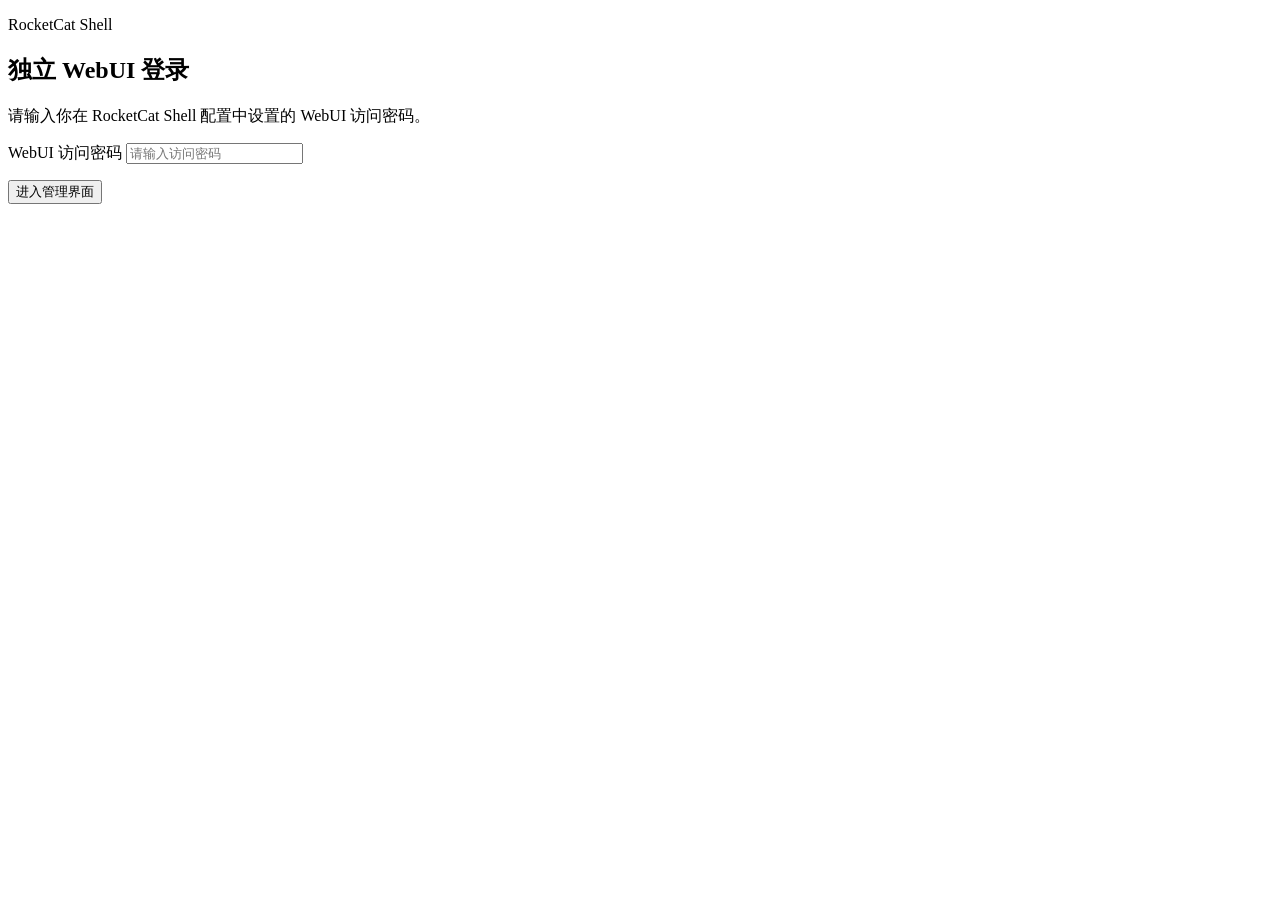
==== rocketcat_shell/shell/static/login.html @ b03355db "Initial Linux Docker release for RocketCatShell v0.1.1" ====
<!DOCTYPE html>
<html lang="zh-CN">
  <head>
    <meta charset="UTF-8" />
    <meta name="viewport" content="width=device-width, initial-scale=1.0" />
    <title>RocketCat Shell 登录</title>
    <link rel="stylesheet" href="/static/styles.css?v=20260501a" />
  </head>
  <body>
    <section class="auth-shell">
      <div class="auth-glow auth-glow-left"></div>
      <div class="auth-glow auth-glow-right"></div>

      <div class="auth-card">
        <div class="auth-brand-mark">
          <span class="brand-accent"></span>
          <div>
            <p class="auth-eyebrow">RocketCat Shell</p>
            <h1 class="auth-title">独立 WebUI 登录</h1>
          </div>
        </div>
        <p class="auth-subtitle">请输入你在 RocketCat Shell 配置中设置的 WebUI 访问密码。</p>

        <form id="authLoginForm" class="auth-form" autocomplete="off">
          <label for="authPasswordInput" class="auth-label">WebUI 访问密码</label>
          <input
            id="authPasswordInput"
            class="auth-password-input"
            type="password"
            name="password"
            placeholder="请输入访问密码"
            autocomplete="current-password"
            required
          />
          <p id="authLoginError" class="auth-error" role="alert"></p>
          <button id="authSubmitButton" class="action-button primary auth-submit" type="submit">进入管理界面</button>
        </form>
      </div>
    </section>

    <script>
      (() => {
        const form = document.getElementById('authLoginForm');
        const passwordInput = document.getElementById('authPasswordInput');
        const errorBox = document.getElementById('authLoginError');
        const submitButton = document.getElementById('authSubmitButton');

        form?.addEventListener('submit', async (event) => {
          event.preventDefault();
          const password = String(passwordInput?.value || '').trim();
          errorBox.textContent = '';

          if (!password) {
            errorBox.textContent = '请输入访问密码';
            return;
          }

          submitButton.disabled = true;
          submitButton.textContent = '登录中...';

          try {
            const response = await fetch('/api/login', {
              method: 'POST',
              headers: { 'Content-Type': 'application/json' },
              body: JSON.stringify({ password }),
              credentials: 'same-origin',
            });
            const payload = await response.json().catch(() => ({}));
            if (!response.ok) {
              throw new Error(payload.detail || '登录失败，请稍后再试');
            }
            window.location.replace('/');
          } catch (error) {
            errorBox.textContent = error.message || '登录失败，请稍后再试';
          } finally {
            submitButton.disabled = false;
            submitButton.textContent = '进入管理界面';
          }
        });
      })();
    </script>
  </body>
  </html>
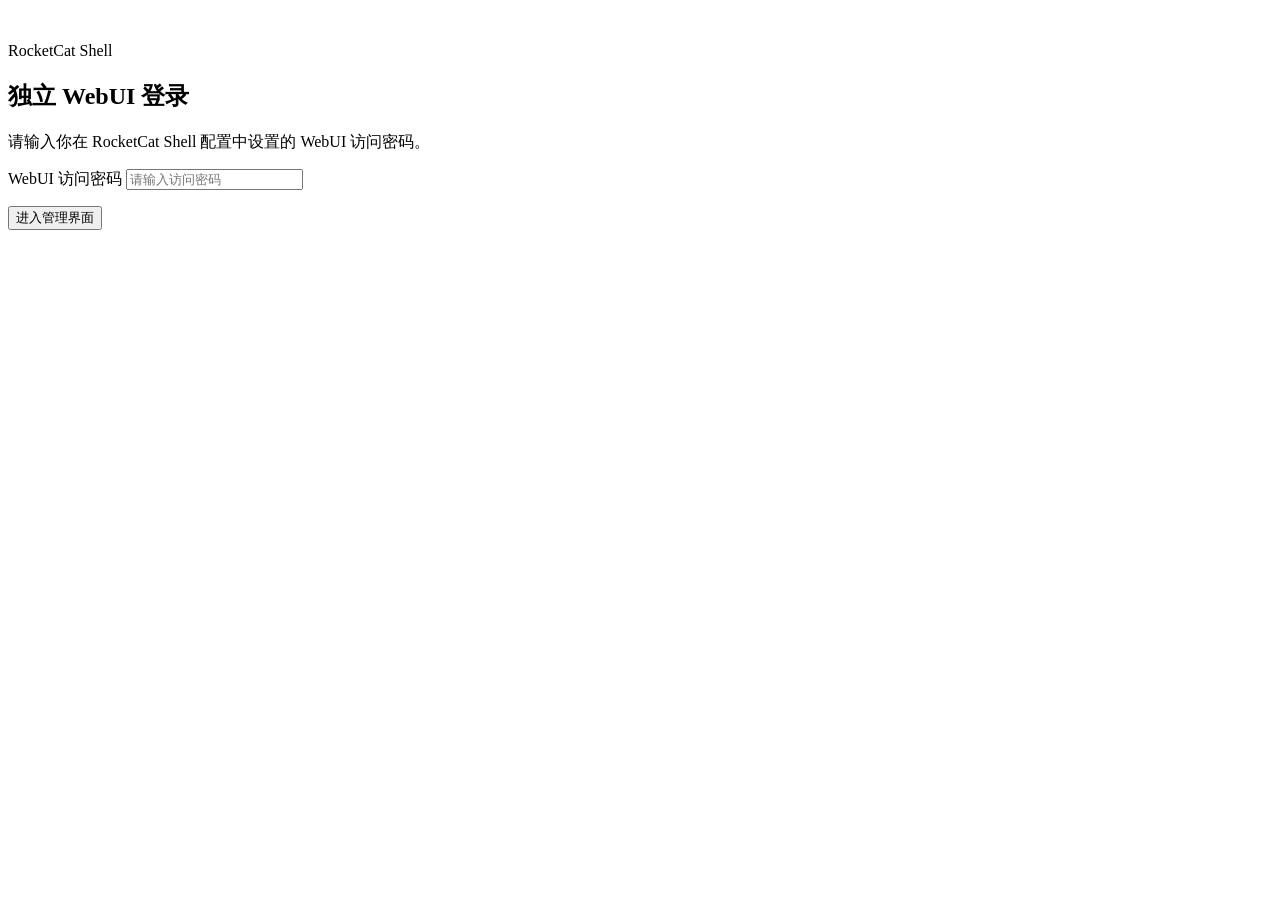
==== commit f8997d59: "release: RocketCatShell Linux v0.2.2" ====
--- a/rocketcat_shell/shell/static/login.html
+++ b/rocketcat_shell/shell/static/login.html
@@ -4,7 +4,9 @@
     <meta charset="UTF-8" />
     <meta name="viewport" content="width=device-width, initial-scale=1.0" />
     <title>RocketCat Shell 登录</title>
-    <link rel="stylesheet" href="/static/styles.css?v=20260501a" />
+    <link rel="icon" type="image/png" href="/static/logo.png?v=20260814linux0221" />
+    <link rel="apple-touch-icon" href="/static/logo.png?v=20260814linux0221" />
+    <link rel="stylesheet" href="/static/styles.css?v=20260814linux0221" />
   </head>
   <body>
     <section class="auth-shell">
@@ -13,7 +15,9 @@
 
       <div class="auth-card">
         <div class="auth-brand-mark">
-          <span class="brand-accent"></span>
+          <span class="brand-avatar auth-brand-avatar" aria-hidden="true">
+            <img src="/static/logo.png?v=20260814linux0221" alt="" />
+          </span>
           <div>
             <p class="auth-eyebrow">RocketCat Shell</p>
             <h1 class="auth-title">独立 WebUI 登录</h1>
@@ -21,7 +25,7 @@
         </div>
         <p class="auth-subtitle">请输入你在 RocketCat Shell 配置中设置的 WebUI 访问密码。</p>
 
-        <form id="authLoginForm" class="auth-form" autocomplete="off">
+        <form id="authLoginForm" class="auth-form" autocomplete="off" aria-describedby="authLoginError" aria-busy="false">
           <label for="authPasswordInput" class="auth-label">WebUI 访问密码</label>
           <input
             id="authPasswordInput"
@@ -33,7 +37,7 @@
             required
           />
           <p id="authLoginError" class="auth-error" role="alert"></p>
-          <button id="authSubmitButton" class="action-button primary auth-submit" type="submit">进入管理界面</button>
+          <button id="authSubmitButton" class="action-button primary auth-submit" type="submit" aria-busy="false">进入管理界面</button>
         </form>
       </div>
     </section>
@@ -44,6 +48,7 @@
         const passwordInput = document.getElementById('authPasswordInput');
         const errorBox = document.getElementById('authLoginError');
         const submitButton = document.getElementById('authSubmitButton');
+        errorBox.tabIndex = -1;
 
         form?.addEventListener('submit', async (event) => {
           event.preventDefault();
@@ -52,9 +57,12 @@
 
           if (!password) {
             errorBox.textContent = '请输入访问密码';
+            passwordInput.focus();
             return;
           }
 
+          form.setAttribute('aria-busy', 'true');
+          submitButton.setAttribute('aria-busy', 'true');
           submitButton.disabled = true;
           submitButton.textContent = '登录中...';
 
@@ -72,7 +80,10 @@
             window.location.replace('/');
           } catch (error) {
             errorBox.textContent = error.message || '登录失败，请稍后再试';
+            errorBox.focus({ preventScroll: true });
           } finally {
+            form.setAttribute('aria-busy', 'false');
+            submitButton.setAttribute('aria-busy', 'false');
             submitButton.disabled = false;
             submitButton.textContent = '进入管理界面';
           }
@@ -80,4 +91,4 @@
       })();
     </script>
   </body>
-  </html>+  </html>
